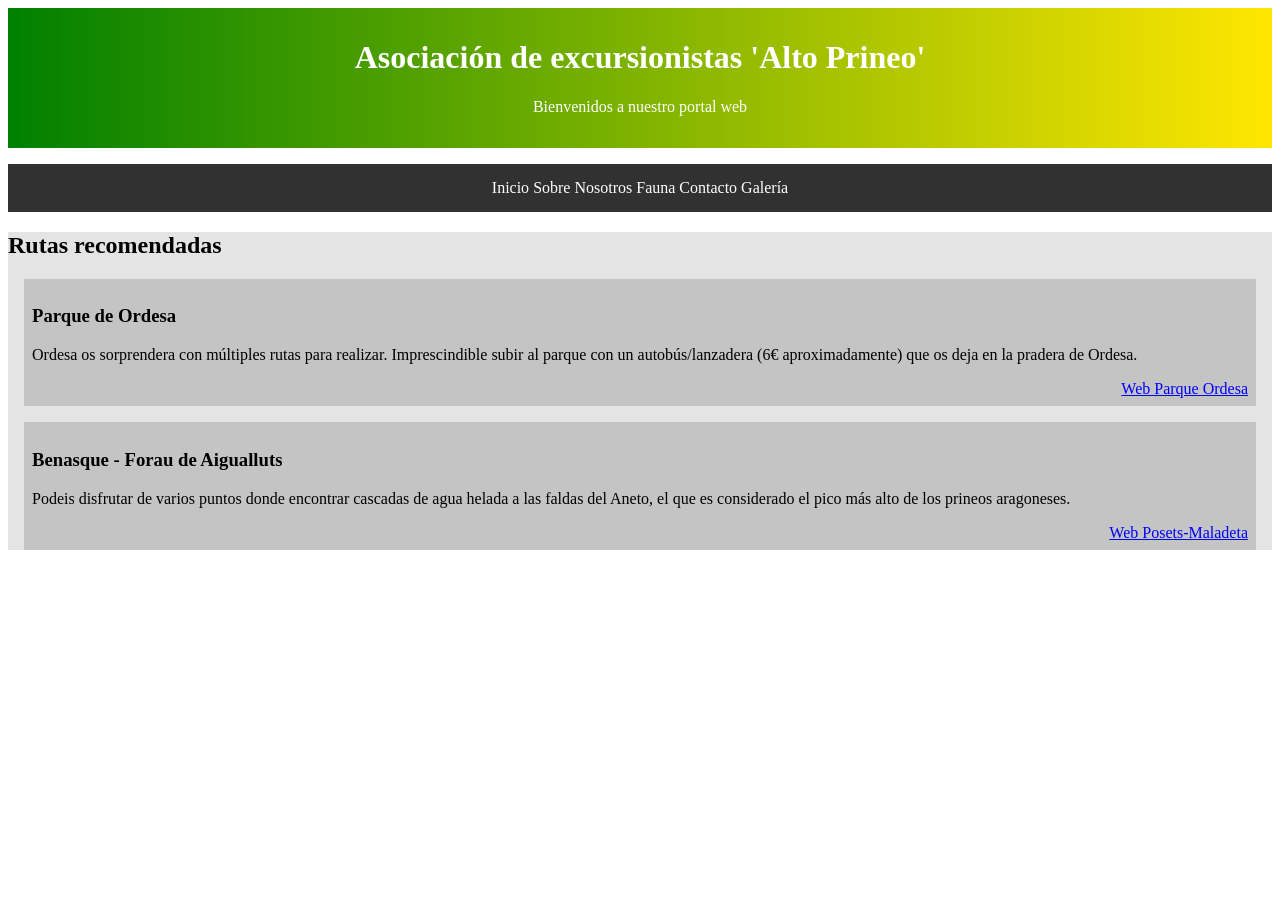
==== UD1_ACT4/index.html @ c734cf47 "6/10/26" ====
<!DOCTYPE html>
<html lang="es">

<head>
    <meta charset="UTF-8">
    <meta name="viewport" content="width=device-width, initial-scale=1.0">
    <title>Web Semantica</title>
    <link rel="stylesheet" href="estilos.css">
</head>

<body>
    <header>
        <h1>Asociación de excursionistas 'Alto Prineo'</h1>
        <p>Bienvenidos a nuestro portal web</p>
    </header>

    <nav>
        <ul>
            <li>
                <a href="#" id="enlace-uno">Inicio</a>
                <a href="#" id="enlace-uno">Sobre Nosotros</a>
                <a href="#" id="enlace-uno">Fauna</a>
                <a href="#" id="enlace-uno">Contacto</a>
                <a href="galeria.html" id="enlace-uno">Galería</a>
            </li>
        </ul>
    </nav>
    <main>
        <section>
            <h2>Rutas recomendadas</h2>
            <article>
                <h3>Parque de Ordesa</h3>
                <p>Ordesa os sorprendera con múltiples rutas para realizar. Imprescindible subir al parque con un
                    autobús/lanzadera (6€ aproximadamente) que os deja en la pradera de Ordesa.</p>
                <a href="https://www.parquenacionalordesa.com/" id="enlace-dos">Web Parque Ordesa</a>
            </article>
            <article>
                <h3>Benasque - Forau de Aigualluts</h3>
                <p>Podeis disfrutar de varios puntos donde encontrar cascadas de agua helada a las faldas del Aneto, el
                    que es considerado el pico más alto de los prineos aragoneses.</p>
                <a href="https://www.turismodearagon.com/ficha/parque-natural-posets-maladeta/" id="enlace-dos">Web Posets-Maladeta</a>
            </article>
        </section>
        <aside> </aside>
    </main>
</body>

</html>
---- UD1_ACT4/estilos.css ----
header {
    background: linear-gradient(to right, green, rgb(255, 230, 0));
    text-align: center;
    color: white;
    padding-top: 10px;
}
header p{
    height: 50px;
}

nav {
    background-color: rgb(49, 49, 49);
    height: 3em;

}
ul {
    display: flex;
    justify-content: center;
    align-items: center;
    height: 100%;
    margin: 0;
    padding: 0;

}
li {
    list-style: none;
    margin-left: 2em;
    margin-right: 2em;
}
#enlace-uno {
    text-decoration: none;
    color: white;
}

section {
    background-color: rgb(228, 228, 228);
    padding: 0;
}

article {
    background-color: rgb(196, 196, 196);
    margin: 1rem;
    padding: .5rem;
}

#enlace-dos {
    color: blue;
    justify-content: flex-end;
    width: 100%;
    display: flex;
}
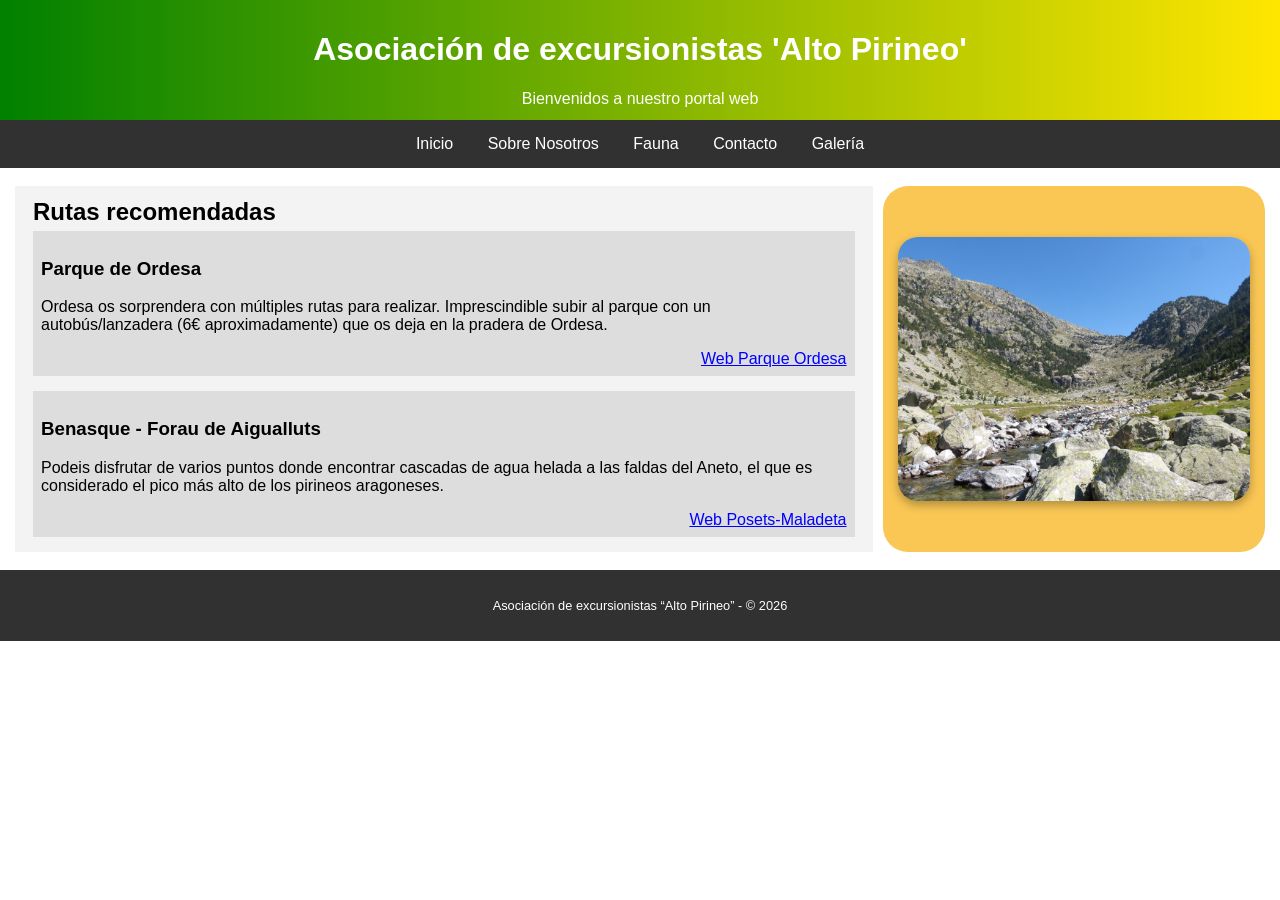
==== commit 0b796500: "FIN ACT4" ====
--- a/UD1_ACT4/index.html
+++ b/UD1_ACT4/index.html
@@ -10,18 +10,18 @@
 
 <body>
     <header>
-        <h1>Asociación de excursionistas 'Alto Prineo'</h1>
+        <h1>Asociación de excursionistas 'Alto Pirineo'</h1>
         <p>Bienvenidos a nuestro portal web</p>
     </header>
 
     <nav>
         <ul>
             <li>
-                <a href="#" id="enlace-uno">Inicio</a>
-                <a href="#" id="enlace-uno">Sobre Nosotros</a>
-                <a href="#" id="enlace-uno">Fauna</a>
-                <a href="#" id="enlace-uno">Contacto</a>
-                <a href="galeria.html" id="enlace-uno">Galería</a>
+                <a href="#" >Inicio</a>
+                <a href="#" >Sobre Nosotros</a>
+                <a href="#" >Fauna</a>
+                <a href="#" >Contacto</a>
+                <a href="galeria.html">Galería</a>
             </li>
         </ul>
     </nav>
@@ -32,17 +32,24 @@
                 <h3>Parque de Ordesa</h3>
                 <p>Ordesa os sorprendera con múltiples rutas para realizar. Imprescindible subir al parque con un
                     autobús/lanzadera (6€ aproximadamente) que os deja en la pradera de Ordesa.</p>
-                <a href="https://www.parquenacionalordesa.com/" id="enlace-dos">Web Parque Ordesa</a>
+                <a href="https://www.parquenacionalordesa.com/" target="_blank">Web Parque Ordesa</a>
             </article>
             <article>
                 <h3>Benasque - Forau de Aigualluts</h3>
                 <p>Podeis disfrutar de varios puntos donde encontrar cascadas de agua helada a las faldas del Aneto, el
-                    que es considerado el pico más alto de los prineos aragoneses.</p>
-                <a href="https://www.turismodearagon.com/ficha/parque-natural-posets-maladeta/" id="enlace-dos">Web Posets-Maladeta</a>
+                    que es considerado el pico más alto de los pirineos aragoneses.</p>
+                <a href="https://www.turismodearagon.com/ficha/parque-natural-posets-maladeta/" target="_blank">Web
+                    Posets-Maladeta</a>
             </article>
         </section>
-        <aside> </aside>
+        <aside> 
+            <img src="imagenes/0.jpg"
+                alt="Cresta de las montañas en los Prineos"> 
+        </aside>
     </main>
+    <footer>
+        <p>Asociación de excursionistas “Alto Pirineo” - © 2026</p>
+    </footer>
 </body>
 
 </html>
--- a/UD1_ACT4/estilos.css
+++ b/UD1_ACT4/estilos.css
@@ -1,3 +1,7 @@
+body {
+    margin: 0;
+    font-family: Arial, sans-serif;
+}
 header {
     background: linear-gradient(to right, green, rgb(255, 230, 0));
     text-align: center;
@@ -5,7 +9,8 @@
     padding-top: 10px;
 }
 header p{
-    height: 50px;
+    height: 30px;
+    margin: 0;
 }
 
 nav {
@@ -27,25 +32,103 @@
     margin-left: 2em;
     margin-right: 2em;
 }
-#enlace-uno {
+nav a {
     text-decoration: none;
     color: white;
+    margin: 0 15px;
+}
+
+nav a:hover {
+    font-weight: bold;
+    color: orange;
 }
 
 section {
-    background-color: rgb(228, 228, 228);
+    background-color: rgb(243, 243, 243);
     padding: 0;
+    flex: 3 1 400px;
 }
 
 article {
-    background-color: rgb(196, 196, 196);
-    margin: 1rem;
+    background-color:rgb(221, 221, 221);
+    margin: 0 18px 15px;
     padding: .5rem;
+    overflow: hidden;
 }
 
-#enlace-dos {
+article a {
     color: blue;
-    justify-content: flex-end;
+    float: right;
+}
+
+article a:hover {
+    color: red;
+}
+
+footer {
+    background-color: rgb(49, 49, 49);
+    color: white;
+    text-align: center;
+    font-size: .8rem;
+    padding: 10px;
+}
+
+footer p {
+     margin: 0;
+    padding: 18px;
+}
+
+aside{
+    background-color:rgb(250, 199, 85);
+    border-radius: 25px;
+    flex: 1;
+    display: flex;
+    justify-content: center;
+    align-items: center;
+    padding: 15px;
+    flex: 1 1 200px;
+}
+
+img{ 
+    border-radius: 20px;
+    box-shadow: 0 4px 10px rgba(0, 0, 0, 0.3);
+    max-width: 100%;
+}
+
+main {
+    display: flex;
+    gap: 10px;
+    padding: 18px 15px;
+    flex-wrap: wrap;
+}
+
+.fotos {
+    display: flex;
+    flex-wrap: wrap;
+    gap: 15px;
+    justify-content: center;
+}
+
+.fotos figure {
+    flex: 1 1 250px;
+    margin: 0;
+}
+
+.fotos img {
     width: 100%;
-    display: flex;
+    height: 200px;
+    object-fit: cover;
+    display: block;
+     border-radius: 15px;
+      box-shadow: 0 4px 10px rgba(0, 0, 0, 0.3);
+}
+
+.fotos figcaption {
+    text-align: center;
+    margin-top: 6px;
+}
+
+section h2 {
+    margin: 0;
+    padding: 12px 18px 5px;
 }
